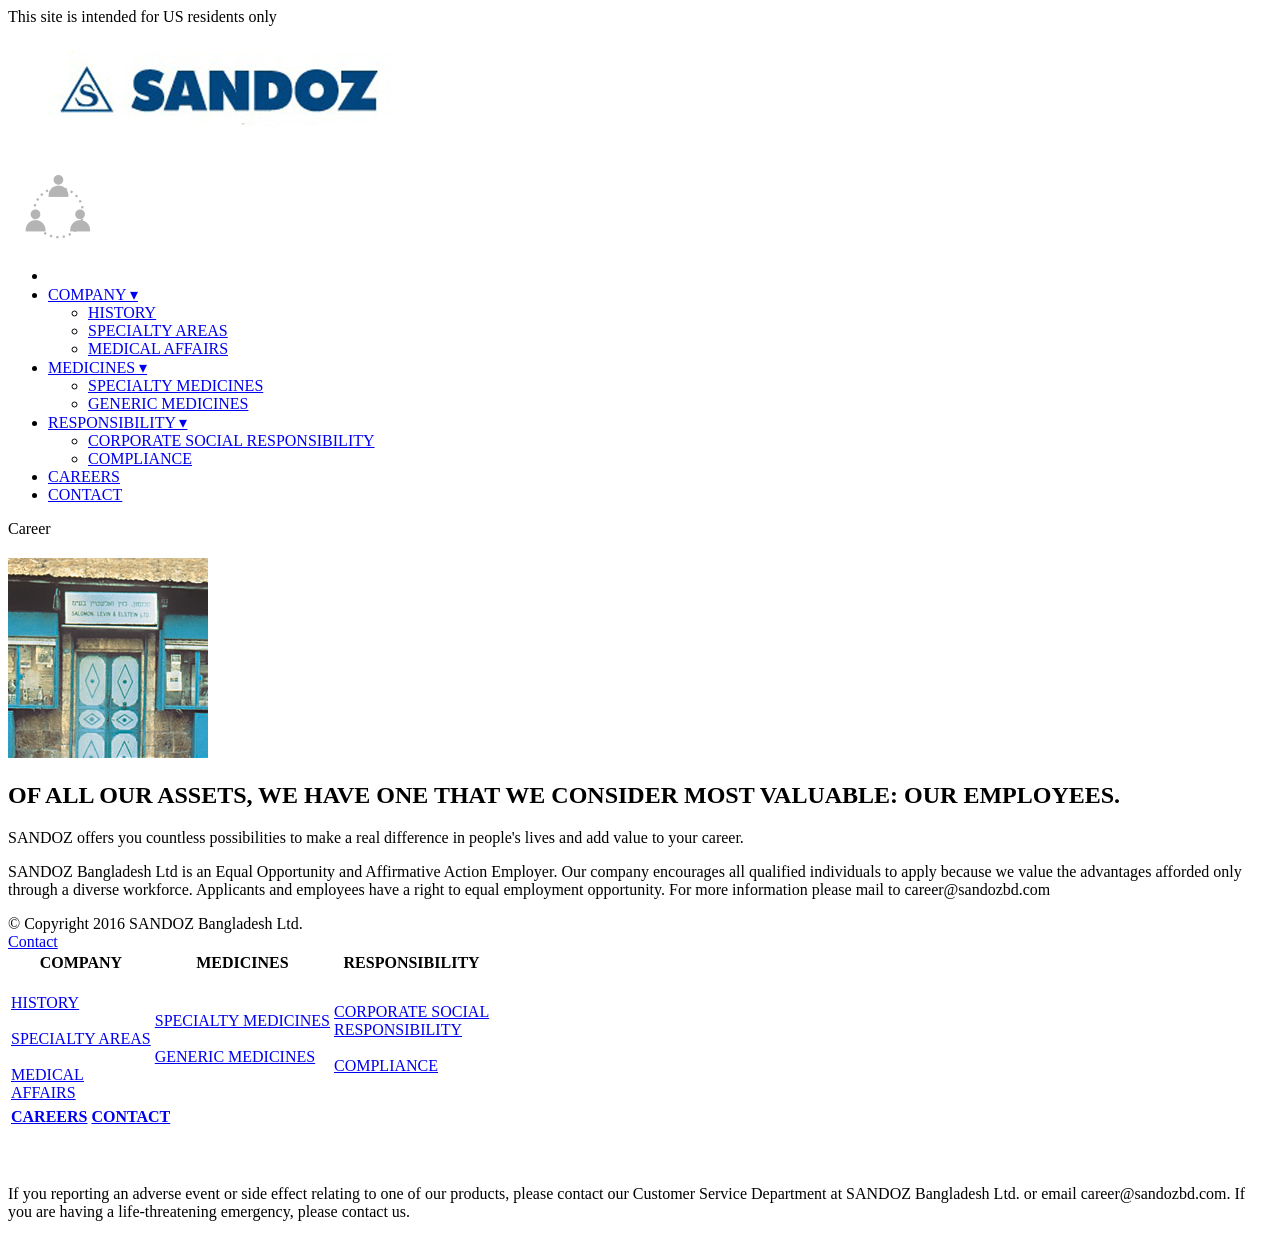
==== Career.htm @ 4a38d23a "Initial Commit First push" ====
﻿<!DOCTYPE HTML PUBLIC "-//W3C//DTD HTML 4.01//EN" "http://www.w3.org/TR/html4/strict.dtd">

<html lang="en" class="">
<head id="Head1">
    <meta http-equiv="Content-Type" content="text/html; charset=UTF-8">
    <meta charset="utf-8">
    <meta http-equiv="X-UA-Compatible" content="IE=edge">
    <title>
        Home –  SANDOZ Bangladesh Ltd.
    </title>
    <meta name="description" content="As a manufacturer of brand and generic pharmaceuticals, Sandoz is working every day to make quality healthcare accessible.">
    <script async="" src="./Content/analytics.js"></script>
    <script async="" src="./Content/analytics.js"></script>
    <script src="./Content/modernizr"></script>
    <link href="./Content/css" rel="stylesheet">
    <link href="http://www.tevausa.com/favicon.png" rel="shortcut icon" type="image/png">
    <meta name="viewport" content="width=device-width, initial-scale=1.0, maximum-scale=1.0, user-scalable=no">
    <script type="text/javascript">
        (function (i, s, o, g, r, a, m) {
            i['GoogleAnalyticsObject'] = r; i[r] = i[r] || function () {
                (i[r].q = i[r].q || []).push(arguments)
            }, i[r].l = 1 * new Date(); a = s.createElement(o),
            m = s.getElementsByTagName(o)[0]; a.async = 1; a.src = g; m.parentNode.insertBefore(a, m)
        })(window, document, 'script', '//www.google-analytics.com/analytics.js', 'ga');

        ga('create', 'UA-44944720-1', 'tevausa.com');
        ga('send', 'pageview');

    </script>
    <script type="text/javascript">
        (function (i, s, o, g, r, a, m) {
            i['GoogleAnalyticsObject'] = r; i[r] = i[r] || function () {
                (i[r].q = i[r].q || []).push(arguments)
            }, i[r].l = 1 * new Date(); a = s.createElement(o),
            m = s.getElementsByTagName(o)[0]; a.async = 1; a.src = g; m.parentNode.insertBefore(a, m)
        })(window, document, 'script', '//www.google-analytics.com/analytics.js', 'ga');

        ga('create', 'UA-53068237-1', 'tevausa.com');
        ga('send', 'pageview');

    </script>
    <style type="text/css">
        .fancybox-margin {
            margin-right: 17px;
        }
    </style>
</head>
<body>
    <div id="centeredContent">
        <form method="post" action="./Content/Home – Teva Pharmaceuticals in the US.html" onkeypress="javascript:return WebForm_FireDefaultButton(event, &#39;Button2&#39;)" id="Form1">
            <div class="aspNetHidden">
                <input type="hidden" name="__EVENTTARGET" id="__EVENTTARGET" value="">
                <input type="hidden" name="__EVENTARGUMENT" id="__EVENTARGUMENT" value="">
                <input type="hidden" name="__VIEWSTATE" id="__VIEWSTATE" value="8wA1oz2IXhbvGoi/eDDi5MOU9FOA37g9fV9ecmlCwlTK7Ih/jYX7LEajSW3hs5UeJ5BXYR0BaYKHjdEeSDaqdYLLdLPPYq/1a30oze2Pu5dltGuKSLxD+irJ8s3wyn12KFcaJxbe3uvacQcBg53zADRLVaohVHVcumbtFDT9Wcw+/cz030AnJq/nBbQSLzqlGpP4mYveVEN3docowH5p/eIM8S2/Z/hiC+ues4nqmD0ePgbvbvp9uW1Y0hdyiPQvvuucbtk/xbFQAUPyLE3QLeYCM2gsXta99uES83AGb1E2yFSRylF6jFfSpjXWtoa0/CDxZ46A7hrd9zuYJMaDbUR6fNYlVZ0lfCrHnu/6+Bo0hkDx4tS3qQDz60NtD0nW3k3hEwfoFLglio/zRIzitixKegfm9PefN5lwGdCwZ3ucraKh36DG5u+cbtR/LBNDaDXilLkKJqb/DSDoC2PV3cRQQ6i5ehjhQXVuuKD/vwkpwvlXrUCJyza0junuNrQtEK4eCf0iJBoLUzjxBxea2Wle2Xga22w+RwCFCsGG33qg2Gk17dGTKREiXop0e+ifZ8jQUKnbzetnNU4iBDXKUlmXMEg9AytNIKUOD8T0126jpSXv3mNNQBDiLsXNDOD3/pZfvXkRaD0NUNyxZr9dbGTfKW9FWJFECDpvQfxZAk1+ojJ74GtP1vFxfWMBLYl0HqBMdnPJCtID4FPp4vTN2UenRMZv/kQ/jCI50xB9DRhdYvPrCkiyUMG2D7MucMVdSPh0kNFbRDbUC3Cc72cMlFd3STUee4+Hu6iOUs7pfyt8gHy6/zTpFANy9zE5hFE7zLIPBFgpEtIpmEQQufqgMvIuENG5YP1jZNhfJISEM/p7aWxBRQQsEhjivard635mh4/YvMJ42XTZCNwjV8uo1EitE9QOTDgs9o9KT7mtu8GgWmy+7vYe66GvPdOi2kTwzhLh5NAYNHibk9x4ysFs9k0jNt0gKGd696jQzW7/mjk6VRgYu7AvFAoa5HfMJhpBJIIV13fvnUTbL+MBPXgMpMfFA8kEY9wX8jaS6lI7lQMEqPInkjZm/Jetmn6rYPk81ZqpcXZ0pD4bgWtzquDshtFa4dk0GbPXpAeZwKxbB/fpI/UKC8VhF370pVu/bDYTJd0LmrzW9CjutrrU+y88NfoQg+zovttsn904bIu6JpDYV2+96WPY83fvfb/7JJIBupYihn6gqUnDNyj9OPl2QnnEjhY7gQjC/0NCzK8CADhgBHMVzIBRdc4zn+yCBFt6b+5VB6pcJwbPDZaOes6zWdL09jF4Gn+DlDZC7Bccwz3llisBVmJ6m2P4nV8Qzm2ik+TBbreMEJ9YmhjilHZAL7uCJbVNFBizZjqiI9DbF3lhG6xQSgx2v0fiYr+l662aj2ksjU7oKObSq92rGPcVV+/2rsqH2njenQQ1Qat0cb9jfR/JNP4Cr+9dJoI1I/hI/G4tyUVlJOwU77MaYna7HDYaMdP6IcaX0gBs6T035FhglNOk83PnfHFlfgRAhEkNIk8i0k2mYUi6wmpleV1Vz45jWA3FGYwCLzoJJbQtM9O2giPoExj9EpyRL1XTciN23RzINpAJ/kuhSfXcu5rQoV5lcEnQCXlWlvelAfG1nQMvO+OBKRlApHt+yFPx/EX2fboeimrSU9AxQq9Len7hK6KYQPiF2aX5SnA2okzhDgH4C9RtgyN977mJoShbB7umVSyl37Cd4vhFn5u3WpphrNX+cJrmKGIzxEL2H3e9MY2JH0HTaGJsywWV25Z7uXEqKpnweoeMhAlaT4nEf4EWipn93lfFmLVS/0J6Wt/XuwCimbuxZ0RadWadWMBuXfnwvKq7Q8dUXvG8JJhJuDnHaubAYEiXb+T5gnS47Ly4GOfJ9/6EwM2ObRd5L/GTuSoNyqMlZ6gciyQqdNPfJrs+rGnPApkpJhA+SREyRPWVDq6RzQ7zDKaivYJH3MOrmR6dM5tQEN/4IclErXhW7d0bZyNrPRodO/zPMimR5Pv+ZJPcN0gn1/Tg2npeMrKt3+OTC8+FED53BrhfGPeKaLVnXvFT5vUY+0KGptVht+BGKflqo6Daz3lblbrZFxyLRdvyYi4JfPXuO2jmLMU4rL8Z6+16qxWaLVir/RtWWYmO+AIMqa6Lyp32oLAJy1XroogqO7IFrAlsV/iufGz2/mnOVWMcBAXUt8MWH8eJaevmOKX55TRkWtwYe/PocfK1BC/ExmwLBIjVqmYXL8rlaLvPHN6YL12BH4nvR3h1X3jZA4ILWkTyNayS0wHW3tPrmofXDvlK3IfpPS2ZOFYMHAU6Rmq/moY1OY5IptKjTausGK/108JKxMxuq2ArNe3e7LTGZ+bYGcxngO2MIGuNK16ruv45mKw0rxXu9KWubekFCW9PymFSi3vb1buPHcRTOQTgsbTV9tqiD/Baqmo1Fjkyw0txHO57Dx4R5elfX5FkKh2dN4bEpVX1cdbawiy8kVjvfYEWF4xAj3BSHQlG5fSh6OEaOidKjwLL/tL9gd+L7gSq21Swof5RxIh/DMRvNZFEGsAwUbEC6Zj22QV5Mt+SrFNO+3/LsO52d64eQi0nTqbUxMwlYmisS75VMLgrtl4eFpI2UVoveC0seSD5nvVyAx7kZeOSkD4A+mjQOSHso7/qNTBDGrqOs4ALwNc7jTm3iQYfcKDX0Sup43IYMVbYDMKWwdS56Qe5FA96nP7P6/pFz+634Rpgmnm4P6L77mcLByh01T0zCUcvby7P3oVLeknYKHLgqetd315kmvrab7SnL1W2IrzD9o6L2x0KBOwR/WtrvfL0b18nQn+LotIIEl++vslxX7BZqZGtGnAKt63xsGKfgOr/87uKXUdWrY+Q4K241vYKqenJ++jkmZcba1CNubyZMPQ1hklw5Ccu3wEuBDayAkCaIYqN2sRIKHuVo+L6OyIeZqE6Piegj4qJemndpIWd4/eybEuvrUPoRRADrhXSSF/7qhfRT6WvqKGc+Ftnae3sGn2e3hCifV/aIAoaIxfa8k2imniaG0T+2HndYOydqjqY4uE3xMaZdm+KhItw6IF4oYpX/QxusHzyYoaa93bCcot8CSnCrGdJSxSeMA0Mb+bAvpIqoBr+SAi0t2sgupnCpCWSiifdupmz1CAyS3w0Sdz4QGYe53u1TBTV0BCZfxW9V/rPJl6jKsQHuWHqEaxlsvzhVAi5+sYbLznCmrr96cO+Ke9P6DyP96OEM0beCnW+LHtn4l/oWlgOfxlTDp3ID3K0Q0slvwPIdNV+OvN9B3AsFoic1SqygFmtCM1Y7d4ccMjkgcXPEP05cXomk92PrY5CwDVvPM4eqrmj+zalzSEVc9HMb3n1mYBiITSk0dPCGlmU6V3atU0NsuCDUV210ibNPb74/ZBcIZtUhgMbtWD/noBVKOO5a7Zewo7/wc2X6DGYak//yOD6R+DtmXj7VWCWaKv8vgu9iPTaILWKofF/5t/mo5XrPHPm8a6oCPD+FuqehAfqhyXI2Z4NQlpSnHlrH4dg1W3Sz1wBaurkVVWFexeqpioZcS/6241cqv/9MKApFiVtd8Yb0xBvW67qx/nL7HS0t/WfQFtLky3bxlOYxvL/x+RE60WeyeIWX/3y0HYDHfa2E762F5pQ9pzjRUQSuHNlzS/aJIX0lcOGpd/19r9wm/PK5l5ATJHCaf1lcGhlXFrHH3Nx">
            </div>
            <script type="text/javascript">
                //<![CDATA[
                var theForm = document.forms['Form1'];
                if (!theForm) {
                    theForm = document.Form1;
                }
                function __doPostBack(eventTarget, eventArgument) {
                    if (!theForm.onsubmit || (theForm.onsubmit() != false)) {
                        theForm.__EVENTTARGET.value = eventTarget;
                        theForm.__EVENTARGUMENT.value = eventArgument;
                        theForm.submit();
                    }
                }
                //]]>
            </script>

            <script src="./Content/MicrosoftAjax.js" type="text/javascript"></script>
            <script src="./Content/MicrosoftAjaxWebForms.js" type="text/javascript"></script>
            <script src="./Content/jquery-1.10.2.js" type="text/javascript"></script>
            <script src="./Content/WebForms.js" type="text/javascript"></script>
            <script src="./Content/WebUIValidation.js" type="text/javascript"></script>
            <script src="./Content/MenuStandards.js" type="text/javascript"></script>
            <script src="./Content/GridView.js" type="text/javascript"></script>
            <script src="./Content/DetailsView.js" type="text/javascript"></script>
            <script src="./Content/TreeView.js" type="text/javascript"></script>
            <script src="./Content/WebParts.js" type="text/javascript"></script>
            <script src="./Content/Focus.js" type="text/javascript"></script>
            <script src="./Content/WebFormsJs" type="text/javascript"></script>
            <script src="./Content/MsAjaxJs" type="text/javascript"></script>
            <script src="./Content/coverflow.js" type="text/javascript"></script>
            <script src="./Content/jquery.cycle.all.js" type="text/javascript"></script>
            <script src="./Content/TevaUSAMaster.js" type="text/javascript"></script>
            <script src="./Content/bjqs-1.3.min.js" type="text/javascript"></script>
            <script src="./Content/jquery.waterwheelCarousel.js" type="text/javascript"></script>
            <script src="./Content/jquery.fancybox.js" type="text/javascript"></script>
            <div class="aspNetHidden">
                <input type="hidden" name="__VIEWSTATEGENERATOR" id="__VIEWSTATEGENERATOR" value="CA0B0334">
                <input type="hidden" name="__EVENTVALIDATION" id="__EVENTVALIDATION" value="21IUrXBhwlAtqNrZ5VcTqa2aB/HqdEp3yS2U/ZqkZh8fagNo8b038oq3P5So3nifrolj13Nfd4AiANduwaDorUyzk5YS+whVhFSqF+sxIxiu+VhkG/MPX2qMZyyMTBE8t5dq92AWzpd/vyRoP5NnpQ==">
            </div>
            <script type="text/javascript">
                //<![CDATA[
                Sys.WebForms.PageRequestManager._initialize('ctl00$ScriptManager1', 'Form1', ['tctl00$ctl06','ctl06'], [], [], 90, 'ctl00');
                //]]>
            </script>
            <header>
                <div id="usresTablet">This site is intended for US residents only</div>
                <div id="topHeader">
                    <div id="logoBar" class="float-left">
                        <a href="home.htm"><img id="tevaLogo" src="./Content/TevaLogo.jpg"></a>
                    </div>
                    <div id="socialBar" class="float-right">
                        <div id="tabletSocial">
                            <img id="socialDrop" src="./Content/tabSocialOff.png">

                        </div>
                    </div>
                    <div id="topMenu">
                        <ul id="menu" class="shadow">
                            <li class="menuPadding">&nbsp;</li>
                            <li>
                                <a href="#" id="A1" style="pointer-events: none;cursor: default">COMPANY ▾</a>
                                <ul>
                                    <li><a href="History.htm" id="Co3">HISTORY</a></li>
                                    <li>
                                        <a href="SpecialtyAreas.htm" id="M1">SPECIALTY AREAS</a>
                                    </li>
                                    <li>
                                        <a href="MedcineAffairs.htm" id="Co4">MEDICAL AFFAIRS</a>
                                    </li>

                                </ul>
                            </li>
                            <li>
                                <a href="#" id="A2" style="pointer-events: none;cursor: default">MEDICINES ▾</a>
                                <ul>
                                    <li><a href="SpecialtyMedicine.htm" id="M2">SPECIALTY MEDICINES</a></li>
                                    <li><a href="GenericMedicine.htm" id="M3">GENERIC MEDICINES</a></li>

                                </ul>
                            </li>
                            <li>
                                <a href="#" id="A3" style="pointer-events: none;cursor: default">RESPONSIBILITY ▾</a>
                                <ul>
                                    <li>
                                        <a href="CorporateSocialResponsibility.htm" id="R1">CORPORATE SOCIAL RESPONSIBILITY</a>
                                    </li>
                                    <li><a href="Compliance.htm" id="R3">COMPLIANCE</a></li>
                                </ul>
                            </li>
                            <li>
                                <a href="Career.htm" id="A4">CAREERS</a>

                            </li>
                            <li>
                                <a href="Contact.htm" id="A5">CONTACT</a>
                            </li>
                        </ul>
                    </div>
            </header>



            <div>
                <section class="content-wrapper main-content clear-fix">
                    <div id="ctl06">

                        <div style="clear:both"></div>
                        <div class="detailNavHeader dropShadow">
                             
                            Career
                        </div>
 
                        <div class="detailNavLeft">
      

                            

                            <div style="margin-top:20px">
                                <img src="Image/Company_History.png" alt="History">
                            </div>

                        </div>
                        <div class="detailPageContent">

                            <div class="detailPageContentBody">
                                <h2>OF ALL OUR ASSETS, WE HAVE ONE THAT WE CONSIDER MOST VALUABLE: OUR EMPLOYEES.</h2>
                                <p>

                                  SANDOZ offers you countless possibilities to make a real difference in people's lives and add value to your career.
                                </p>
                                <p>
                                 SANDOZ Bangladesh Ltd is an Equal Opportunity and Affirmative Action Employer. Our company encourages all qualified individuals to 
                                 apply because we value the advantages afforded only through a diverse workforce. Applicants and employees have a right to equal employment opportunity.
For more information please mail to career@sandozbd.com

                                </p>
                              

                               


                            <!--<table class="history-images">
                                <tbody>
                                    <tr>
                                        <td><img src="Image/History1a.png" alt="History"></td>
                                        <td><img src="Image/Kfar-Saba.png" alt="Kfar Saba"></td>
                                        <td><img src="Image/History3b.png" alt="History"></td>
                                        <td><img src="Image/Cephalon.png" alt="Cephalon"></td>
                                    </tr>
                                </tbody>
                            </table>-->
                        </div>



                    </div>
                </section>
            </div>






            <div class="footer">
                <div id="footerMenuCopyright">
                    <div id="copyright" class="float-right">© Copyright 2016 SANDOZ Bangladesh Ltd.</div>

                    <a href="Contact.htm">Contact</a>&nbsp;&nbsp;&nbsp;

                </div>
                <div id="footerMegaMenu">
                    <table id="bottomlinksleft">
                        <tbody>
                            <tr>
                                <th class="colCompany">
                                    <!--<a href="#">COMPANY</a>-->COMPANY
                                    <br>
                                    <br>
                                </th>
                                <th class="borderLeft colMedicines">
                                    <!--<a href="#">MEDICINES</a>--> MEDICINES
                                    <br>
                                    <br>
                                </th>
                                <th class="borderLeft colResponsibility">
                                    <!--<a href="#">RESPONSIBILITY</a>-->
                                    RESPONSIBILITY
                                    <br>
                                    <br>
                                </th>
                            </tr>
                            <tr>
                                <td class="colCompany">


                                    <a href="History.htm">HISTORY</a><br>
                                    <br>
                                    <a href="SpecialtyAreas.htm">SPECIALTY AREAS</a><br>
                                    <br>

                                    <a href="MedcineAffairs.htm">
                                        MEDICAL<br>
                                        AFFAIRS
                                    </a><br>



                                </td>
                                <td class="borderLeft colMedicines">

                                    <a href="SpecialtyMedicine.htm">SPECIALTY MEDICINES</a><br>
                                    <br>
                                    <a href="GenericMedicine.htm">GENERIC MEDICINES</a><br>
                                    <br>

                                </td>
                                <td class="borderLeft colResponsibility">
                                    <a href="CorporateSocialResponsibility.htm">
                                        CORPORATE SOCIAL<br>
                                        RESPONSIBILITY
                                    </a><br>
                                    <br>

                                    <a href="Compliance.htm">COMPLIANCE</a><br>
                                    <br>

                                </td>
                            </tr>
                        </tbody>
                    </table>
                    <table id="bottomlinksright">
                        <tbody>
                            <tr>
                                <th class="borderLeft colCareers">
                                    <a href="Career.htm">CAREERS</a><br>
                                    <br>
                                </th>
                                <th class="borderLeft colNews">
                                    <a href="Contact.htm">CONTACT</a><br>
                                    <br>
                                </th>
                            </tr>
                            <tr>
                                <td class="borderLeft colCareers"></td>
                                <td class="borderLeft colNews">

                                    <br>
                                </td>
                                <td class="vawd"></td>
                            </tr>
                        </tbody>
                    </table>
                    <div class="desk-vawd">

                    </div>
                </div>
                <p>
                    If you reporting an adverse event or side effect relating to one of our products, please contact our Customer Service Department at SANDOZ Bangladesh Ltd. or email
                   career@sandozbd.com. If you are having a life-threatening
                    emergency, please contact us.
                </p>
            </div>


            <script type="text/javascript">
                //<![CDATA[
                WebForm_AutoFocus('Button2');//]]>
            </script>
        </form>
    </div>



</body>


</html>
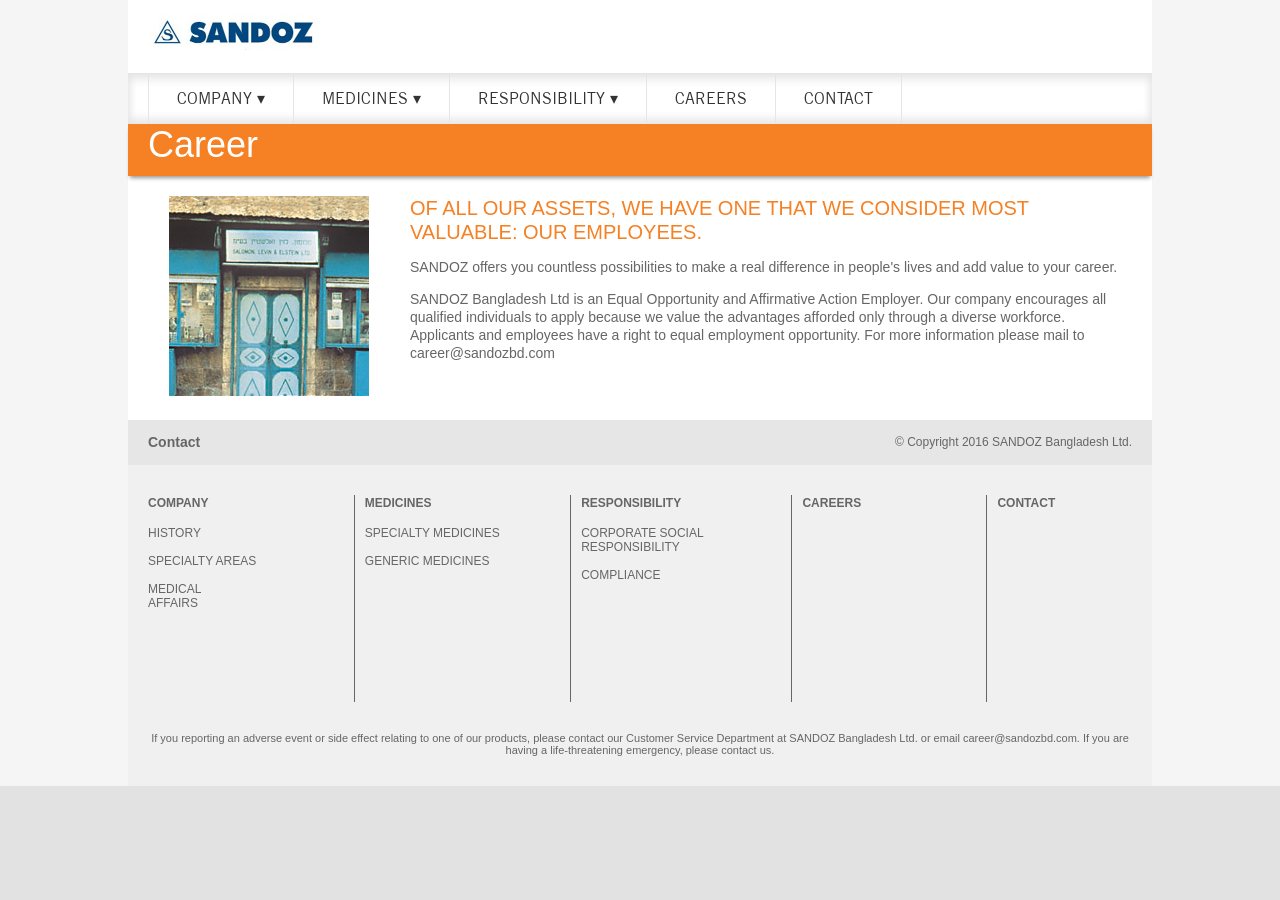
==== commit 018447cf: "All page css file name change" ====
--- a/Career.htm
+++ b/Career.htm
@@ -12,7 +12,7 @@
     <script async="" src="./Content/analytics.js"></script>
     <script async="" src="./Content/analytics.js"></script>
     <script src="./Content/modernizr"></script>
-    <link href="./Content/css" rel="stylesheet">
+    <link href="./Content/site.css" rel="stylesheet">
     <link href="http://www.tevausa.com/favicon.png" rel="shortcut icon" type="image/png">
     <meta name="viewport" content="width=device-width, initial-scale=1.0, maximum-scale=1.0, user-scalable=no">
     <script type="text/javascript">
--- a/Content/site.css
+++ b/Content/site.css
@@ -0,0 +1,2385 @@
+@font-face {
+    font-family: 'Trade Gothic LT';
+    src: url('/Fonts/TradeGothicLTStd-Light.eot');
+    src: local('☺'),url('/Fonts/TradeGothicLTStd-Light.woff') format('woff'), url('/Fonts/TradeGothicLTStd-Light.ttf') format('truetype'),url('/Fonts/TradeGothicLTStd-Light.svg') format('svg');
+}
+
+@font-face {
+    font-family: 'Trade Gothic LT Bold';
+   /* src: url('/Fonts/TradeGothicLTStd-Bold.eot');
+    src: local('☺'),url('/Fonts/TradeGothicLTStd-Bold.woff') format('woff'),url('/Fonts/TradeGothicLTStd-Bold.ttf') format('truetype'), url('fonts/TradeGothicLTStd-Bold.svg') format('svg'); */
+	src: url('trade-gothic-lt.ttf') format('truetype');
+    font-weight: normal;
+}
+
+@font-face {
+    font-family: 'Trade Gothic LT Bold 20';
+    src: url('/Fonts/TradeGothicLTStd-BdCn20.eot');
+    src: local('☺'), url('/Fonts/TradeGothicLTStd-BdCn20.woff') format('woff'),url('/Fonts/TradeGothicLTStd-BdCn20.ttf') format('truetype'),url('/Fonts/TradeGothicLTStd-BdCn20.svg') format('svg');
+}
+
+img {
+    outline: 0;
+    border: 0;
+}
+
+html {
+    background-color: #e2e2e2;
+    margin: 0;
+    padding: 0;
+}
+
+body {
+    background-color: #f5f5f5;
+    color: #666;
+    font-size: 16px;
+    font-family: Arial,Helvetica,sans-serif;
+    margin: 0;
+    padding: 0;
+    width: 100%;
+    text-align: center;
+}
+
+#centeredContent {
+    max-width: 1024px;
+    background-color: #fff;
+    margin: 0 auto;
+    min-width: 768px;
+}
+
+a, a:link, a:visited, a:active, a:hover {
+    color: #f58124;
+    outline: none;
+    padding: 0;
+    margin: 0;
+    text-decoration: none;
+}
+
+    a.orangeLink:link, a.orangeLink:hover, a.orangeLink:active, a.orangeLink:visited {
+        color: #f58124;
+        font-weight: bold;
+        font-size: 14px;
+        text-decoration: none;
+    }
+
+#topHeader {
+    height: 70px;
+    /*padding: 10px 20px 10px 20px;*/
+    min-width: 680px;
+}
+
+#topRight {
+    overflow: hidden;
+}
+
+#bottomRight {
+    overflow: hidden;
+}
+
+#sitesSearchSocial {
+    text-align: right;
+    height: 80px;
+}
+
+#usresidents {
+    font-size: 14px;
+    line-height: 25px;
+    width: 390px;
+    height: 35px;
+}
+
+#social {
+    width: 100px;
+    height: 35px;
+}
+
+    #social > a > img {
+        vertical-align: top;
+        margin-left: 2px;
+    }
+
+#linkedIn {
+    margin-left: 4px;
+}
+
+.shadow {
+    -moz-box-shadow: 0 5px 10px #e5e5e5 inset,0 -5px 10px #e5e5e5 inset;
+    -webkit-box-shadow: 0 5px 10px #e5e5e5 inset,0 -5px 10px #e5e5e5 inset;
+    box-shadow: 0 5px 10px #e5e5e5 inset,0 -5px 10px #e5e5e5 inset;
+}
+
+.dropShadow {
+    -moz-box-shadow: 0 4px 4px -2px #979797;
+    -webkit-box-shadow: 0 4px 4px -2px #979797;
+    box-shadow: 0 4px 4px -2px #979797;
+}
+
+#topMenu {
+    clear: both;
+    width: 100%;
+}
+
+#menu, #menu ul {
+    margin: 0;
+    padding: 0;
+    list-style: none;
+}
+
+#menu {
+    width: 100%;
+    min-width: 750px;
+    margin: 0 auto;
+    border-top: 1px solid #e5e5e5;
+    border-bottom: 1px solid #e5e5e5;
+    background-color: #fff;
+}
+
+.menuPadding {
+    width: 20px !important;
+    height: 50px;
+}
+
+#menu:before, #menu:after {
+    content: "";
+    display: table;
+}
+
+#menu:after {
+    clear: both;
+}
+
+#menu {
+    zoom: 1;
+}
+
+    #menu li {
+        float: left;
+        border-right: 1px solid #e5e5e5;
+        position: relative;
+    }
+
+    #menu a {
+        float: left;
+        padding: 14px 28px 15px;
+        color: #333;
+        font-family: "Trade Gothic LT Bold";
+        font-size: 16px;
+        text-decoration: none;
+        text-align: center;
+    }
+
+    #menu li:hover > a {
+        color: #fff;
+        background-color: #1b81c8;
+    }
+
+    #menu ul {
+        margin: 20px 0 0 0;
+        _margin: 0;
+        opacity: 0;
+        display: none;
+        position: absolute;
+        top: 48px;
+        left: 0;
+        z-index: 100;
+        background: #127cc7;
+        color: #fff;
+    }
+
+    #menu li:hover > ul {
+        opacity: 1;
+        display: block;
+        margin: 0;
+    }
+
+    #menu ul ul {
+        top: 0;
+        margin: 0 0 0 20px;
+        _margin: 0;
+    }
+
+    #menu ul .res-subnav {
+        left: 175px;
+    }
+
+    #menu ul .comp-subnav {
+        left: 134px;
+    }
+
+    #menu ul .specialty-subnav {
+        left: 140px;
+    }
+
+    #menu ul .trade-subnav {
+        left: 140px;
+    }
+
+    #menu ul li {
+        float: none;
+        display: block;
+        border: 0;
+        _line-height: 0;
+        color: #fff;
+    }
+
+        #menu ul li:last-child {
+            box-shadow: none;
+        }
+
+    #menu ul a {
+        padding: 10px 5px;
+        _height: 10px;
+        display: block;
+        float: none;
+        text-transform: none;
+        color: #fff;
+    }
+
+    #menu #comp-submenu li a {
+        width: 124px !important;
+    }
+
+    #menu #med-submenu li a {
+        width: 132px !important;
+    }
+
+    #menu #rep-submenu li a {
+        width: 167px !important;
+    }
+
+    #menu #car-submenu li a {
+        width: 118px !important;
+    }
+
+    #menu #news-submenu li a {
+        width: 99px !important;
+    }
+
+    #menu ul a:hover {
+        background-color: #04acec;
+    }
+
+    #menu ul li:first-child > a:after {
+        content: '';
+        position: absolute;
+        left: 40px;
+        top: 0;
+    }
+
+    #menu ul ul li:first-child a:after {
+        left: 0;
+        top: 50%;
+        margin-top: 0;
+        border-left: 0;
+    }
+
+    #menu ul li:first-child a:hover:after {
+        border-bottom-color: #04acec;
+    }
+
+    #menu ul ul li:first-child a:hover:after {
+        border-right-color: #0299d3;
+        border-bottom-color: transparent;
+    }
+
+.footer {
+    margin: 20px 0 0 0;
+    clear: both;
+    color: #666;
+    width: 100%;
+}
+
+    .footer a:link, .footer a:visited, .footer a:active, .footer a:hover {
+        color: #666;
+        text-decoration: none;
+        margin: 0;
+        padding: 0;
+    }
+
+    .footer #footerMenuCopyright {
+        text-align: left;
+        background-color: #e6e6e6;
+        height: 45px;
+        line-height: 45px;
+        padding-left: 20px;
+        padding-right: 20px;
+        font-size: 14px;
+        font-weight: bold;
+    }
+
+    .footer p {
+        background-color: #f0f0f0;
+        font-size: 11px;
+        margin: 0;
+        padding: 0 20px 30px;
+    }
+
+    .footer #footerMenuCopyright a {
+        display: inline-block;
+    }
+
+#copyright {
+    font-size: 12px;
+    font-weight: normal;
+}
+
+.footer #footerMegaMenu {
+    background-color: #f0f0f0;
+    padding: 30px 10px 30px 10px;
+    text-align: left;
+    position: relative;
+}
+
+#footerMegaMenu table {
+    border-collapse: collapse;
+    border-spacing: 0;
+    text-align: left;
+    font-size: 12px;
+    margin: 0;
+    padding: 0;
+    display: inline-table;
+    table-layout: fixed;
+}
+
+#bottomlinksleft {
+    width: 649px;
+}
+
+#bottomlinksright {
+    width: 331px;
+    display: block;
+}
+
+    #bottomlinksleft th, #bottomlinksright th {
+        font-weight: bold;
+        padding-left: 10px;
+    }
+
+    #bottomlinksleft td, #bottomlinksright td {
+        height: 155px;
+        padding-left: 10px;
+        vertical-align: top;
+    }
+
+.borderLeft {
+    border-left: 1px solid #666;
+}
+
+.colCompany {
+    text-align: left;
+}
+
+.colMedicines {
+    text-align: left;
+}
+
+.colResponsibility {
+    text-align: left;
+}
+
+.colCareers {
+    text-align: left;
+}
+
+#vawd {
+    position: absolute;
+    top: 177px;
+    left: 884px;
+}
+
+.float-left {
+    float: left;
+}
+
+.float-right {
+    float: right;
+}
+
+.clear-fix:after {
+    content: ".";
+    clear: both;
+    display: block;
+    height: 0;
+    visibility: hidden;
+}
+
+h1, h2, h3, h4, h5, h6 {
+    font-family: Arial,Helvetica,sans-serif;
+    font-weight: bold;
+    margin: 10px 0;
+    padding: 0;
+}
+
+    h5 a:link, h5 a:visited, h5 a:active {
+        padding: 0;
+        text-decoration: none;
+    }
+
+.message-info {
+    border: 1px solid;
+    clear: both;
+    padding: 10px 20px;
+}
+
+.message-error {
+    clear: both;
+    color: #e80c4d;
+    font-size: 1.1em;
+    font-weight: bold;
+    margin: 20px 0 10px 0;
+}
+
+.message-success {
+    color: #7ac0da;
+    font-size: 1.3em;
+    font-weight: bold;
+    margin: 20px 0 10px 0;
+}
+
+.error {
+    color: #e80c4d;
+}
+
+.field-validation-error {
+    color: #e80c4d;
+    font-weight: bold;
+}
+
+.field-validation-valid {
+    display: none;
+}
+
+input.input-validation-error {
+    border: 1px solid #e80c4d;
+}
+
+input[type="checkbox"].input-validation-error {
+    border: 0 none;
+}
+
+.validation-summary-errors {
+    color: #e80c4d;
+    font-weight: bold;
+    font-size: 1.1em;
+}
+
+.validation-summary-valid {
+    display: none;
+}
+
+#sitesDropDown {
+    width: 249px;
+    padding: 5px;
+    color: #666;
+    font-weight: bold;
+    vertical-align: middle;
+}
+
+#searchTeva {
+    width: 243px;
+    height: 22px;
+    color: #666;
+    font-weight: bold;
+    vertical-align: middle;
+}
+
+.Search {
+    width: 100% !important;
+}
+
+.resultdetails {
+    text-align: left;
+    margin-left: 20px;
+}
+
+.vawd {
+    display: none;
+}
+
+#Button2 {
+    display: none;
+}
+
+.colNews {
+    text-align: left;
+}
+
+.CustomerBody {
+    padding: 6px 0 6px 20px;
+    min-height: 200px;
+    width: 70%;
+    float: right;
+}
+
+    .CustomerBody textarea, .CustomerBody select, .CustomerBody input {
+        border: 1px solid #6c6d70;
+        color: #666;
+        font-family: Arial,Helvetica,sans-serif;
+        width: 168px;
+        font-size: 12px;
+    }
+
+.formborder {
+    border: 1px solid #ccc;
+    margin: 10px 1px;
+    padding: 10px 5px 0 5px;
+    min-height: 30px;
+    width: 680px;
+}
+
+.control {
+    margin: 5px 1px;
+    min-height: 25px;
+    text-align: right;
+    width: 450px;
+}
+
+    .control table {
+        width: 67% !important;
+        margin-left: 150px !important;
+    }
+
+.Button {
+    background: url('../Images/Mobile/Submit-btn.png') no-repeat;
+    background-color: transparent;
+    display: inline-block;
+    height: 40px;
+    width: 90px !important;
+    border: 0 !important;
+    margin-left: 48%;
+    outline: 0;
+}
+
+#errMsg {
+    color: red;
+    padding: 10px 0 10px 0;
+    text-align: center;
+}
+
+#State {
+    display: block;
+    visibility: visible;
+}
+
+.Thanks {
+    text-align: left;
+}
+
+.journals {
+    width: 100%;
+    min-height: 200px;
+    margin-top: 0;
+}
+
+    .journals img {
+        margin: 30px 30px 10px 0;
+    }
+
+@media only screen and (min-width:1025px) {
+    #topRight {
+        display: block;
+    }
+
+    #logoBar {
+        border: none;
+    }
+
+    #sitesSearchSocial {
+        float: none;
+        border: none;
+    }
+
+    #sitesDropDown, #searchTeva {
+        margin: 0 0 20px 0;
+    }
+
+    .colNews {
+        width: 124px;
+        text-align: left;
+    }
+
+    #bottomlinksleft td, #bottomlinksright td {
+        height: 175px;
+        padding-left: 10px;
+        vertical-align: top;
+    }
+}
+
+#usresTablet {
+    display: none;
+    width: 98%;
+    text-align: right;
+    font-size: 14px;
+    height: 26px;
+    line-height: 24px;
+}
+
+#tabletSocial {
+    display: none;
+    height: 80px;
+    width: 102px;
+    float: right;
+    border-left: 1px solid #b5b5b5;
+}
+
+@media only screen and (min-width:768px)and (max-width:1024px) {
+    #usresTablet {
+        display: block;
+    }
+
+    #tabletSocial {
+        display: block;
+    }
+
+    #topHeader {
+        padding: 0 10px 0 10px;
+        height: 80px;
+        border-top: 1px solid #b5b5b5;
+    }
+
+    #sitesSearchSocial {
+        float: left;
+        border-left: 1px solid #b5b5b5;
+    }
+
+    #sitesDropDown {
+        width: 255px !important;
+    }
+
+    #topRight {
+    }
+
+    #usresidents {
+        display: none;
+    }
+
+    #social {
+        position: absolute;
+        top: 108px;
+        height: 55px;
+        width: 402px;
+        z-index: 20;
+        background-color: #fff;
+        display: none;
+    }
+
+        #social img {
+            margin: 7px 50px 0 22px !important;
+            float: left !important;
+            width: 40px;
+            height: 40px;
+        }
+
+    #bottomRight {
+        padding-top: 5px;
+        text-align: center;
+        width: 300px;
+    }
+
+    #sitesDropDown {
+        margin: 5px 0 0 0;
+    }
+
+    #searchTeva {
+        margin: 10px 0 0 0;
+    }
+
+    #logoBar {
+        padding-top: 5px;
+    }
+
+    #bottomlinksleft {
+    }
+
+        #bottomlinksleft:after {
+            content: "";
+            display: block;
+            width: 100px;
+            height: 25px;
+        }
+
+    #bottomlinksright {
+    }
+
+    .colCareers {
+        border-left: none;
+    }
+
+    .colNews {
+    }
+
+    #vawd {
+        top: 250px;
+        left: 480px;
+    }
+
+    .vawd {
+        display: block;
+    }
+
+    .desk-vawd {
+        display: none;
+    }
+
+    .footer {
+        z-index: 30;
+        display: inline-block;
+        position: relative;
+    }
+
+        .footer #footerMenuCopyright {
+        }
+
+    #footerMegaMenu table {
+        border-collapse: collapse;
+        border-spacing: 0;
+        text-align: left;
+        font-size: 12px;
+        margin: 0;
+        padding: 0;
+        display: inline-table;
+        table-layout: fixed;
+        width: 100%;
+    }
+
+        #footerMegaMenu table td {
+            width: 33% !important;
+        }
+
+    .fancybox-overlay {
+        min-height: 1800px;
+    }
+
+    #menu {
+        min-width: 768px;
+    }
+}
+
+@media only screen and (max-width:768px) {
+    #menu {
+        min-width: 768px;
+    }
+}
+
+.lispacing li {
+    margin-bottom: 10px;
+}
+
+.compartners {
+    margin-bottom: 50px;
+}
+
+    .compartners img {
+        margin: 30px auto 40px;
+        display: block;
+    }
+
+.btnvets, .btnvets:active, .btnvets:visited, .btnvets:hover {
+    background: #f58124;
+    padding: 4px 10px !important;
+    color: #fff !important;
+    font-family: Arial,Helvetica,sans-serif;
+    font-weight: bold;
+    font-size: 1em;
+    border-radius: 8px;
+    -webkit-border-radius: 8px;
+    -mos-border-radius: 8px;
+    behavior: url(Content/CSS/pie/PIE.htc);
+}
+
+#vetsp {
+    margin: 24px 0 0 30px;
+    float: left;
+}
+
+.org-sections {
+    background-color: #e2e2e2;
+    padding: 10px;
+    margin-bottom: 30px;
+}
+
+    .org-sections ul {
+        margin-left: 30px !important;
+    }
+
+.deversity-header {
+    font-family: Arial,Helvetica,sans-serif;
+    font-weight: bold;
+}
+
+#Inclusionlogo {
+    width: 280px;
+    display: block;
+    margin: 10px 0;
+}
+
+.inclusion-emp {
+    width: 100%;
+    position: relative;
+    float: left;
+}
+
+.inclusion-left {
+    width: 70%;
+    float: left;
+}
+
+.inclusion-right {
+    width: 20%;
+    margin-left: 10%;
+    float: left;
+}
+
+    .inclusion-right img {
+        margin-top: 20px;
+    }
+
+sup {
+    font-size: 12px;
+}
+
+#slideshow {
+    clear: both;
+    position: relative;
+    height: 486px;
+}
+
+    #slideshow IMG {
+        position: absolute;
+        max-width: 1024px;
+        height: 486px;
+        top: 0;
+        left: 0;
+        z-index: 8;
+        opacity: 0;
+    }
+
+        #slideshow IMG.active {
+            z-index: 10;
+            opacity: 1;
+        }
+
+        #slideshow IMG.last-active {
+            z-index: 9;
+        }
+
+.active {
+    color: #f58124 !important;
+}
+
+#tevaWholeLife {
+    text-align: left;
+    height: 55px;
+    background-color: #127cc7;
+    color: #fff;
+    padding-left: 20px;
+    padding-top: 10px;
+    font-size: 36px;
+}
+
+#lowerContent {
+    max-width: 1024px;
+    text-align: left;
+    margin: 20px;
+}
+
+#defaultLeft {
+    float: left;
+    width: 30%;
+    font-size: 16px;
+    color: #666;
+    margin-right: 30px;
+    line-height: 21px;
+}
+
+#defaultRight {
+    float: right;
+    width: 30%;
+     font-size: 16px;
+    color: #666;
+    
+    line-height: 21px;
+}
+
+.rightmargin {
+    margin-right: 10px;
+}
+
+.news-data, .newsfeed {
+    width: 100%;
+    height: 230px;
+}
+
+    .newsfeed table td {
+        display: table-cell;
+        vertical-align: top;
+        padding: 0 10px 10px 0;
+    }
+
+    .newsfeed table tr {
+    }
+
+    .newsfeed a {
+        color: #333;
+    }
+
+#defaultMiddle {
+    float: left;
+    width: 30%;
+    font-size: 16px;
+    margin-left: 20px;
+    margin-right: 20px;
+}
+
+.detailPageContentBody a:link, .detailPageContentBody a:visited, .detailPageContentBody a:active, .detailPageContentBody a:hover {
+    color: #f58124;
+    text-decoration: none;
+    margin: 0;
+    padding: 0;
+}
+
+.detailPageContentBody table a:link, .detailPageContentBody table a:visited, .detailPageContentBody table a:active, .detailPageContentBody table a:hover {
+    color: #197ccc;
+}
+
+a.orangeLink:link, a.orangeLink:hover, a.orangeLink:visited, a.orangeLink:active {
+    color: #f58124;
+    text-decoration: none;
+    margin: 0;
+    padding: 0;
+}
+
+.detailSubPageNav a, .detailSubPageNav a:active, .detailSubPageNav a:hover, .detailSubPageNav a:visited {
+    color: #666 !important;
+    line-height: 30px;
+}
+
+#subnav-active {
+    color: #f58124 !important;
+}
+
+.nav-spacer {
+    margin: 0 15px;
+    text-align: center;
+}
+
+.orangeBox {
+    width: 210px;
+    height: 35px;
+    border: 1px solid #f58124;
+    border-radius: 5px;
+    -moz-border-radius: 5px;
+    background-color: #f8f8f8;
+    font-size: 14px;
+    font-weight: bold;
+    line-height: 35px;
+    color: #f58124;
+}
+
+    .orangeBox p {
+        padding-left: 10px;
+        margin: 0;
+    }
+
+p.orangeBoxArrow {
+    padding-right: 10px;
+    font-size: 25px;
+}
+
+h1 {
+    font-family: "Trade Gothic LT";
+    color: #006ec7;
+    font-size: 30px;
+    text-transform: uppercase;
+    line-height: 36px;
+    font-weight: normal;
+}
+
+h2 {
+    color: #f58124;
+    font-size: 20px;
+    text-transform: uppercase;
+    line-height: 24px;
+    font-weight: normal;
+}
+
+.orange {
+    color: #f58124 !important;
+}
+
+.homeblue {
+    color: #006ec7 !important;
+    font-size: 19px;
+    font-family: "Trade Gothic LT";
+    font-weight: bold;
+}
+
+h3 {
+    font-size: 14px;
+    font-weight: bold;
+    color: #006ec7;
+}
+
+.blueText {
+    color: #006ec7;
+}
+
+.detailNavHeader {
+    display: table-cell;
+    width: 984px;
+   /* height: 70px;*/
+    font-size: 36px;
+    color: #fff;
+    background-color: #f58124;
+    text-align: left;
+    padding-left: 20px;
+    padding-right: 20px;
+    padding-bottom: 10px;
+    vertical-align: bottom;
+    position: relative;
+}
+
+.breadcrumb {
+    display: table-cell;
+    bottom: 0;
+    color: #fff;
+    font-size: 14px;
+    float: right;
+    margin-top: 20px;
+}
+
+    .breadcrumb a:link, .breadcrumb a:hover, .breadcrumb a:visited, .breadcrumb a:active {
+        color: #fff;
+        text-decoration: none;
+        margin: 0;
+        padding: 0;
+    }
+
+.mainlink {
+    color: #fff !important;
+}
+
+.currentLink {
+    font-weight: bold;
+}
+
+.detailNavLeft {
+    float: left;
+    width: 242px;
+    padding-left: 20px;
+}
+
+.subnavleft {
+    position: relative;
+    height: 52px;
+    line-height: 52px;
+    text-align: left;
+    font-size: 14px;
+    color: #999;
+    border-bottom: 1px solid #e3e3e3;
+    border-right: 1px solid #e3e3e3;
+    font-family: 'Trade Gothic LT Bold';
+}
+
+    .subnavleft a:link, .subnavleft a:hover, .subnavleft a:visited, .subnavleft a:active {
+        text-decoration: none;
+        color: #979797;
+        margin: 0;
+        padding: 0;
+    }
+
+.subnavselected > a:link, .subnavselected > a:hover, .subnavselected > a:visited, .subnavselected > a:active {
+    color: #f58124 !important;
+}
+
+.subnavselected > div.rightLinkArrow {
+    border-left: 5px solid #f58124;
+}
+
+.detailPageContent {
+    float: right;
+    width: 762px;
+}
+
+.detailPageContentHeader {
+    text-align: left;
+    padding: 30px 25px;
+    background-color: #fef2e9;
+}
+
+.detailSubPageContentHeader {
+    text-align: left;
+    padding: 30px 25px;
+    background-color: #f5f5f5;
+}
+
+.detailPageContentBody {
+    text-align: left;
+    padding: 10px 20px 20px 20px;
+    color: #666;
+    font-size: 14px;
+}
+
+    .detailPageContentBody table {
+        width: 95%;
+        margin: 20px 20px 0 20px;
+        border-collapse: collapse;
+        border: 0;
+    }
+
+    .detailPageContentBody h5 {
+        font-size: 14px;
+        font-weight: bold;
+    }
+
+.sidecallout {
+    margin-top: 30px;
+    margin-bottom: 30px;
+}
+
+.imgCol {
+    width: 55px;
+}
+
+.titleCol {
+    width: 250px;
+}
+
+    .titleCol a {
+        color: #006ec7 !important;
+    }
+
+.spaceCol {
+}
+
+.titleRow {
+    height: 55px;
+    font-family: 'Trade Gothic LT Bold 20',Sans-Serif;
+    font-size: 19px;
+    color: #197ccc;
+    vertical-align: middle;
+}
+
+.textRow {
+    height: 80px;
+}
+
+    .textRow td {
+        vertical-align: top;
+        padding-bottom: 10px;
+        border: 0;
+    }
+
+.newsblock {
+    color: #666;
+    height: 100px;
+}
+
+    .newsblock:after {
+        clear: both;
+    }
+
+.newsdate {
+    width: 75px;
+    padding-top: 8px;
+    height: 67px;
+    float: left;
+}
+
+.newstext {
+    float: right;
+    width: 85%;
+}
+
+    .newstext h5 {
+        color: #006ec7;
+        font-family: "Trade Gothic LT Bold 20";
+        font-size: 21px;
+    }
+
+#closeall {
+    font-weight: bold;
+    color: #f58124;
+}
+
+div.expandable {
+    padding-bottom: 20px;
+}
+
+.less {
+    color: #006ec7;
+}
+
+.more {
+    color: #006ec7;
+}
+
+#expandall {
+    font-weight: bold;
+    color: #f58124;
+}
+
+div.question {
+    color: #006ec7;
+    margin: 0 -20px;
+    padding: 10px 20px;
+}
+
+div.answer > b {
+    color: #f58124;
+}
+
+div.answer {
+    color: #666;
+}
+
+.greybackground {
+    background-color: #f0f0f0;
+    border: 1px solid #fff;
+}
+
+.testimonial {
+    margin: 25px 0;
+    line-height: 2em;
+}
+
+.employee {
+    font-size: 12px;
+    display: table-cell;
+    vertical-align: top;
+    width: 253px;
+    color: #006ec7;
+}
+
+div.divider {
+    width: 100%;
+    height: 25px;
+    padding: 25px 0;
+    color: #f58124;
+    text-align: center;
+    clear: both;
+}
+
+#leftMeds {
+    width: 45%;
+}
+
+#storefront {
+    width: 400px;
+    display: block;
+}
+
+#rightMeds {
+    width: 45%;
+}
+
+.headquart {
+    text-align: left;
+    color: #666;
+    font-size: 14px;
+    line-height: 25px;
+}
+
+#headquart {
+    display: none;
+}
+
+.error {
+    color: #f22c2c;
+    width: 100%;
+    height: 10px;
+    font-size: 12px;
+}
+
+.Formfield {
+    border: 1px solid #dbdbdb;
+    border-bottom: 1px solid #f9f9f9 !important;
+    background-color: #fcfcfc;
+}
+
+.Formlabel {
+    margin-left: 10px;
+}
+
+.m_buttons {
+    width: 100%;
+    height: 70px;
+}
+
+.error {
+    color: #f22c2c;
+    width: 100%;
+    height: 10px;
+    font-size: 12px;
+    margin-bottom: 10px;
+}
+
+.lname {
+    margin-left: 40px;
+}
+
+#txtLname, #txtAddress2, #ddlState, #errtxtLname, #errddlState {
+    margin-left: 30px;
+}
+
+#txtzip {
+    margin-left: 20px;
+}
+
+.form {
+    margin: 0 !important;
+    padding: 0;
+    width: 450px !important;
+    height: auto;
+}
+
+#errddlState {
+    width: 90px;
+    float: left;
+}
+
+#errtxtzip {
+    width: 120px;
+    float: right;
+}
+
+#Clear_btn {
+    margin-left: 40px;
+}
+
+.sitemap {
+    margin: 0 0;
+    padding: 0;
+    text-align: left;
+    width: 80%;
+}
+
+    .sitemap li, .sub-sitemap li {
+        list-style-type: none;
+        margin-left: 20px;
+        width: 100%;
+        color: #0063b3;
+    }
+
+        .sitemap li a {
+            color: #0063b3;
+        }
+
+.top {
+    margin-top: 20px;
+}
+
+.sub-sitemap {
+    width: 80%;
+    margin: 0;
+    padding: 0;
+}
+
+    .sub-sitemap li {
+        list-style: disc !important;
+        margin-left: 30px;
+    }
+
+.quotefloat {
+    float: left;
+    margin: 30px 0 0 10px;
+}
+
+.bjqs, .bjqs li {
+    margin: 0;
+    padding: 0;
+    list-style: none;
+    width: 100% !important;
+    height: 500px !important;
+}
+
+.bjqsimg {
+    height: 200px !important;
+    margin-left: 10px;
+}
+
+.quotes-text {
+    position: relative;
+    margin-bottom: 20px;
+    color: #666;
+}
+
+    .quotes-text img {
+        width: 25px !important;
+    }
+
+    .quotes-text .qoutesimg {
+        width: 100%;
+        position: relative;
+        display: table-cell;
+    }
+
+.qoutesimg .right-quotation {
+    float: right !important;
+}
+
+.bjqsimg2 {
+    width: 150px !important;
+}
+
+.quotes-text .bold-text {
+    font-weight: bold;
+    font-size: 14px;
+    text-align: left;
+    margin: 10px 10px 20px 10px;
+}
+
+.quotes-text .q-text {
+    width: 90%;
+    text-align: left;
+    margin-left: 20px;
+}
+
+.quotes-text .q-text-career {
+    width: 70%;
+    text-align: left;
+    margin: 0 auto;
+}
+
+.size {
+    font-size: 14px;
+}
+
+.resp {
+    height: 50px !important;
+}
+
+.Employe {
+    width: 220px;
+    margin: 0 auto;
+    color: #4899dc;
+}
+
+    .Employe img {
+        width: 100px;
+        height: 100px;
+    }
+
+.career {
+    font-size: 14px;
+}
+
+.bjqs .divider {
+    clear: both;
+    color: #f58124;
+    height: 20px !important;
+    padding: 0 0 10px 0 !important;
+    text-align: center;
+    width: 100%;
+}
+
+.joblistings {
+    width: 100%;
+}
+
+#lblkey, #lblloc {
+    color: #006ec7;
+}
+
+#TxtKeywords {
+    width: 250px;
+}
+
+#ddloc {
+    margin: 0;
+    padding: 0;
+}
+
+#btnsearch {
+    margin: 20px 0;
+    float: left;
+}
+
+.listings {
+    background-color: #efefef;
+    margin-top: 20px;
+}
+
+    .listings table {
+        padding-top: 0 !important;
+        margin-top: 0 !important;
+    }
+
+#carousel-wrap {
+    width: 1024px;
+    height: 200px;
+    position: absolute;
+    z-index: 20;
+    top: 430px;
+    margin: 0 auto;
+    background-color: none !important;
+}
+
+#carousel {
+    width: 100%;
+    height: 200px;
+    position: relative;
+    clear: both;
+    overflow: hidden;
+}
+
+    #carousel img {
+        visibility: hidden;
+        cursor: pointer;
+        height: 180px;
+        width: 500px;
+    }
+
+#carousel-wrap .divider {
+    clear: both;
+    color: #f58124;
+    height: 25px;
+    padding: 25px 0;
+    padding: 0 !important;
+    text-align: center;
+    width: 100%;
+}
+
+#prev {
+    float: left;
+    position: absolute;
+    z-index: 30;
+    height: 100px;
+    width: 120px;
+    left: 90px;
+    top: 52px;
+    background-color: #f6c89d;
+    opacity: .4 !important;
+    filter: alpha(opacity=40);
+}
+
+#next {
+    float: right;
+    position: absolute;
+    z-index: 30;
+    height: 100px;
+    width: 120px;
+    right: 90px;
+    top: 52px;
+    background-color: #f6c89d;
+    opacity: .4 !important;
+    filter: alpha(opacity=40);
+}
+
+    #next img, #prev img {
+        width: 50px;
+        height: 50px;
+        text-align: center;
+        z-index: 35;
+        margin-top: 25px;
+    }
+
+    #next img {
+        float: right;
+    }
+
+#prev img {
+    float: left;
+}
+
+.formlbl {
+    margin: 0 !important;
+    padding: 0 !important;
+    text-align: left !important;
+}
+
+    .formlbl span {
+        margin-left: 40px;
+    }
+
+.history-images {
+    width: 90% !important;
+    margin: 0 0 0 20px !important;
+}
+
+@media only screen and (min-width:1025px) {
+    #defaultLeft {
+        width: 30%;
+    }
+
+    #defaultMiddle {
+        width: 30%;
+    }
+
+    #defaultRight {
+        width: 30%;
+    }
+
+    .quotefloat {
+        width: 250px !important;
+    }
+
+    .detailNavLeft {
+        display: block;
+    }
+
+    .detailSubPageNav {
+        display: none;
+    }
+
+    .hr {
+        display: none;
+    }
+
+    #storefront {
+        display: none;
+    }
+
+    .detailPageContent {
+        line-height: 1.125em;
+    }
+
+    #carousel-wrap {
+        width: 1024px;
+        height: 200px;
+        position: absolute;
+        z-index: 20;
+        top: 430px;
+        margin: 0 auto;
+    }
+
+    #carousel {
+        width: 100%;
+        height: 200px;
+        clear: both;
+        overflow: hidden;
+    }
+
+        #carousel img {
+            visibility: hidden;
+            cursor: pointer;
+            height: 180px;
+            width: 500px;
+        }
+
+    #carousel-wrap .divider {
+        clear: both;
+        color: #f58124;
+        height: 25px;
+        padding: 0 !important;
+        text-align: center;
+        width: 100%;
+    }
+
+    #prev {
+        float: left;
+        position: absolute;
+        z-index: 30;
+        height: 100px;
+        width: 120px;
+        left: 90px;
+        top: 52px;
+        background-color: #f6c89d;
+        opacity: .4;
+    }
+
+    #next {
+        float: right;
+        position: absolute;
+        z-index: 30;
+        height: 100px;
+        width: 120px;
+        right: 90px;
+        top: 52px;
+        background-color: #f6c89d;
+        opacity: .4;
+    }
+
+        #next img, #prev img {
+            width: 50px;
+            height: 50px;
+            text-align: center;
+            z-index: 35;
+            margin-top: 25px;
+        }
+
+        #next img {
+            float: right;
+        }
+
+    #prev img {
+        float: left;
+    }
+}
+
+@media only screen and (min-width:768px)and (max-width:1024px) {
+    h1 {
+        font-family: Arial,Helvetica,sans-serif;
+    }
+
+    .hr {
+        border-top: 1px solid #ccc;
+    }
+
+    #slideshow {
+    }
+
+        #slideshow img {
+            width: 100%;
+        }
+
+    #defaultLeft {
+        width: 100%;
+        border-bottom: 1px solid #666;
+        margin-bottom: 10px;
+        padding-bottom: 25px;
+    }
+
+    .detailSubPageNav {
+        text-align: left;
+        padding: 15px 0 15px 20px;
+        min-height: 15px;
+        height: auto;
+        font-size: 18px;
+        border-bottom: 1px solid #006ec7;
+    }
+
+    .nowrap {
+        white-space: nowrap;
+    }
+
+    #defaultMiddle {
+        width: 45%;
+        margin-left: 0;
+    }
+
+    #defaultRight {
+        width: 45%;
+    }
+
+    div.detailNavLeft {
+        display: none;
+    }
+
+    div.detailPageContent {
+        width: 100%;
+        min-width: 768px;
+        float: none;
+        line-height: 1.313em;
+    }
+
+    #headquart {
+        display: block;
+    }
+
+    .quotefloat {
+        width: 700px !important;
+        height: 181px !important;
+        display: block;
+    }
+
+    .bjqs {
+        margin: 0;
+        padding: 0;
+        list-style: none;
+        width: 80% !important;
+        text-align: center;
+        margin-left: 40px !important;
+        z-index: 1;
+        display: block;
+    }
+
+    .bjqsimg {
+        height: 200px !important;
+        margin-left: 10px;
+    }
+
+    .quotes-text {
+        width: 50%;
+        position: relative;
+        margin-bottom: 20px;
+        float: right;
+        color: #666;
+    }
+
+    .bjqs-controls .bjqs-next {
+        float: left !important;
+    }
+
+    .wrapper {
+        margin: 0 auto;
+        width: 700px;
+    }
+
+    .resp {
+        height: 270px !important;
+        width: 650px !important;
+    }
+
+    .size {
+        width: 70%;
+    }
+
+    .bjqs .divider {
+        display: none;
+    }
+
+    .Employe {
+        width: 220px;
+        float: left;
+        color: #4899dc;
+    }
+
+    .quotes-text .q-text-career {
+        width: 100% !important;
+        text-align: left;
+        margin: 0 auto;
+    }
+
+    .testi {
+        width: 58% !important;
+    }
+
+    #carousel-wrap {
+        width: 80%;
+        position: absolute;
+        z-index: 20;
+        top: 445px;
+        left: 0;
+        right: 0;
+        margin-left: auto;
+        margin-right: auto;
+    }
+
+    #carousel {
+        width: 600px !important;
+        height: 180px;
+        position: relative;
+        clear: both;
+        overflow: hidden;
+        margin: 0 auto;
+    }
+
+        #carousel img {
+            visibility: hidden;
+            cursor: pointer;
+            height: 160px;
+            width: 300px;
+        }
+
+    #prev {
+        float: left;
+        position: absolute;
+        z-index: 30;
+        height: 80px;
+        width: 100px;
+        left: 10%;
+        top: 52px;
+        background-color: #f6c89d;
+        opacity: .4;
+    }
+
+    #next {
+        float: right;
+        position: absolute;
+        z-index: 30;
+        height: 80px;
+        width: 100px;
+        right: 10%;
+        top: 52px;
+        background-color: #f6c89d;
+        width: 100px;
+        top: 52px;
+        background-color: #f6c89d;
+        opacity: .4;
+    }
+
+    .titleCol a {
+        color: #006ec7 !important;
+        border: 1px solid #fff;
+    }
+
+    .titleCol {
+        width: 250px;
+        font-size: 16px;
+        font-family: 'Trade Gothic LT';
+        font-weight: bold;
+        color: #333;
+    }
+}
+
+@media only screen and (max-width:767px) {
+    div.detailNavLeft {
+        display: none;
+    }
+
+    .resp {
+        height: 270px !important;
+        width: 650px !important;
+        margin-bottom: 90px;
+    }
+
+    .quotefloat {
+        display: block;
+        height: 181px !important;
+        width: 700px !important;
+    }
+
+    .hr {
+        border-top: 1px solid #ccc !important;
+    }
+
+    .wrapper {
+        margin: 0 auto;
+        width: 700px;
+    }
+
+    .quotes-text {
+        color: #666;
+        float: right;
+        margin-bottom: 20px;
+        position: relative;
+        width: 50%;
+        margin-right: 30px;
+    }
+
+    .testi {
+        width: 58% !important;
+    }
+
+    .quotes-text {
+        color: #666;
+        float: right;
+        margin-bottom: 20px;
+        position: relative;
+        width: 50%;
+    }
+
+    .Employe {
+        color: #4899dc;
+        float: left;
+        width: 220px;
+    }
+
+    .divider {
+        display: none;
+    }
+
+    .vawd {
+        display: block;
+    }
+
+    .desk-vawd {
+        display: none;
+    }
+
+    #bottomlinksright {
+        width: 649px;
+        margin-top: 20px !important;
+    }
+
+    .colCareers {
+        border-left: medium none;
+    }
+
+    #slideshow IMG {
+        width: 100%;
+    }
+}
+
+@media only screen and (max-width:320px) {
+}
+
+.coverflow {
+    z-index: 10;
+    position: relative;
+    opacity: 1;
+    overflow: hidden;
+    -webkit-tap-highlight-color: rgba(0,0,0,0);
+    -webkit-text-size-adjust: none;
+    -ms-text-size-adjust: none;
+    -webkit-touch-callout: none;
+    -webkit-transition: opacity .7s;
+    -moz-transition: opacity .7s;
+    -ms-transition: opacity .7s;
+    -o-transition: opacity .7s;
+    transition: opacity .7s;
+}
+
+    .coverflow .coverflow-wrap {
+        position: absolute;
+        width: 100%;
+        height: 100%;
+        overflow: hidden;
+    }
+
+    .coverflow .coverflow-wrap, .coverflow .coverflow-tray {
+        -webkit-transform-style: preserve-3d;
+        -moz-transform-style: preserve-3d;
+        -o-transform-style: preserve-3d;
+        -ms-transform-style: preserve-3d;
+        transform-style: preserve-3d;
+    }
+
+    .coverflow .coverflow-tray, .coverflow .coverflow-cell {
+        position: absolute;
+        -webkit-backface-visibility: hidden;
+        -webkit-transition: -webkit-transform .8s cubic-bezier(.19,1,.22,1);
+        -moz-transition: -moz-transform .8s cubic-bezier(.19,1,.22,1);
+        -ms-transition: -ms-transform .8s cubic-bezier(.19,1,.22,1);
+        -o-transition: -o-transform .8s cubic-bezier(.19,1,.22,1);
+        transition: transform .8s cubic-bezier(.19,1,.22,1);
+    }
+
+        .coverflow .coverflow-cell canvas {
+            outline: 1px solid transparent;
+            position: absolute;
+            opacity: 1;
+            -webkit-transition: opacity .7s;
+            -moz-transition: opacity .7s;
+            -ms-transition: opacity .7s;
+            -o-transition: opacity .7s;
+            transition: opacity .7s;
+        }
+
+.coverflow-text {
+    position: absolute;
+    opacity: 1;
+    -webkit-transition: opacity .7s;
+    -moz-transition: opacity .7s;
+    -ms-transition: opacity .7s;
+    -o-transition: opacity .7s;
+    transition: opacity .7s;
+    width: 100%;
+}
+
+    .coverflow-text h1, .coverflow-text h2 {
+        margin: 0;
+    }
+
+#tevaLogo {
+    width: 225px;
+    height: 69px;
+}
+
+#fb {
+    width: 24px;
+    height: 23px;
+}
+
+#linkedIn {
+    width: 24px;
+    height: 23px;
+}
+
+#gp {
+    width: 24px;
+    height: 23px;
+}
+
+#northwales {
+    width: 400px;
+    height: 200px;
+}
+
+#socialDrop {
+    width: 102px;
+    height: 80px;
+}
+
+#vawd, #Img1 {
+    width: 115px;
+    height: 68px;
+}
+
+#valuechain {
+    width: 700px;
+    height: 116px;
+    padding: 25px 0;
+}
+
+#heart {
+    width: 140px;
+    height: 133px;
+    padding-right: 50px;
+}
+
+#emily, #travis, #perez, #pitchford, #cozart, #bobbit {
+    width: 83px;
+    height: 85px;
+    margin-right: 5px;
+}
+
+.pageicon {
+    width: 55px;
+    height: 55px;
+}
+
+.rightarrow {
+    width: 23px;
+    height: 23px;
+    vertical-align: -3px;
+}
+
+.rightLinkArrow {
+    position: absolute;
+    top: 24px;
+    right: 10px;
+    float: right;
+    width: 0;
+    height: 0;
+    border-top: 5px solid transparent;
+    border-bottom: 5px solid transparent;
+    border-left: 5px solid #979797;
+}
+
+.fancybox-wrap, .fancybox-skin, .fancybox-outer, .fancybox-inner, .fancybox-image, .fancybox-wrap iframe, .fancybox-wrap object, .fancybox-nav, .fancybox-nav span, .fancybox-tmp {
+    padding: 0;
+    margin: 0;
+    border: 0;
+    outline: none;
+    vertical-align: top;
+}
+
+.fancybox-wrap {
+    position: absolute;
+    top: 0;
+    left: 0;
+    z-index: 8020;
+}
+
+.fancybox-skin {
+    position: relative;
+    background: #f9f9f9;
+    color: #444;
+    text-shadow: none;
+    -webkit-border-radius: 4px;
+    -moz-border-radius: 4px;
+    border-radius: 4px;
+}
+
+.fancybox-opened {
+    z-index: 8030;
+}
+
+    .fancybox-opened .fancybox-skin {
+        -webkit-box-shadow: 0 10px 25px rgba(0,0,0,.5);
+        -moz-box-shadow: 0 10px 25px rgba(0,0,0,.5);
+        box-shadow: 0 10px 25px rgba(0,0,0,.5);
+    }
+
+.fancybox-outer, .fancybox-inner {
+    position: relative;
+}
+
+.fancybox-inner {
+    overflow: hidden;
+}
+
+.fancybox-type-iframe .fancybox-inner {
+    -webkit-overflow-scrolling: touch;
+}
+
+.fancybox-error {
+    color: #444;
+    font: 14px/20px "Helvetica Neue",Helvetica,Arial,sans-serif;
+    margin: 0;
+    padding: 15px;
+    white-space: nowrap;
+}
+
+.fancybox-image, .fancybox-iframe {
+    display: block;
+    width: 100%;
+    height: 100%;
+}
+
+.fancybox-image {
+    max-width: 100%;
+    max-height: 100%;
+}
+
+#fancybox-loading, .fancybox-close, .fancybox-prev span, .fancybox-next span {
+    background-image: url('/Images/Fancybox/fancybox_sprite.png');
+}
+
+#fancybox-loading {
+    position: fixed;
+    top: 50%;
+    left: 50%;
+    margin-top: -22px;
+    margin-left: -22px;
+    background-position: 0 -108px;
+    opacity: .8;
+    cursor: pointer;
+    z-index: 8060;
+}
+
+    #fancybox-loading div {
+        width: 44px;
+        height: 44px;
+        background: url('/Images/Fancybox/fancybox_loading.gif') center center no-repeat;
+    }
+
+.fancybox-close {
+    position: absolute;
+    top: -18px;
+    right: -18px;
+    width: 36px;
+    height: 36px;
+    cursor: pointer;
+    z-index: 8040;
+}
+
+.fancybox-nav {
+    position: absolute;
+    top: 0;
+    width: 40%;
+    height: 100%;
+    cursor: pointer;
+    text-decoration: none;
+    background: transparent url('/Images/Fancybox/blank.gif');
+    -webkit-tap-highlight-color: rgba(0,0,0,0);
+    z-index: 8040;
+}
+
+.fancybox-prev {
+    left: 0;
+}
+
+.fancybox-next {
+    right: 0;
+}
+
+.fancybox-nav span {
+    position: absolute;
+    top: 50%;
+    width: 36px;
+    height: 34px;
+    margin-top: -18px;
+    cursor: pointer;
+    z-index: 8040;
+    visibility: hidden;
+}
+
+.fancybox-prev span {
+    left: 10px;
+    background-position: 0 -36px;
+}
+
+.fancybox-next span {
+    right: 10px;
+    background-position: 0 -72px;
+}
+
+.fancybox-nav:hover span {
+    visibility: visible;
+}
+
+.fancybox-tmp {
+    position: absolute;
+    top: -99999px;
+    left: -99999px;
+    visibility: hidden;
+    max-width: 99999px;
+    max-height: 99999px;
+    overflow: visible !important;
+}
+
+.fancybox-lock {
+    overflow: hidden !important;
+    width: auto;
+}
+
+    .fancybox-lock body {
+        overflow: hidden !important;
+    }
+
+.fancybox-lock-test {
+    overflow-y: hidden !important;
+}
+
+.fancybox-overlay {
+    position: absolute;
+    top: 0;
+    left: 0;
+    overflow: hidden;
+    display: none;
+    z-index: 8010;
+    background: url('/Images/Fancybox/fancybox_overlay.png');
+}
+
+.fancybox-overlay-fixed {
+    position: fixed;
+    bottom: 0;
+    right: 0;
+}
+
+.fancybox-lock .fancybox-overlay {
+    overflow: auto;
+    overflow-y: scroll;
+}
+
+.fancybox-title {
+    visibility: hidden;
+    font: normal 13px/20px "Helvetica Neue",Helvetica,Arial,sans-serif;
+    position: relative;
+    text-shadow: none;
+    z-index: 8050;
+}
+
+.fancybox-opened .fancybox-title {
+    visibility: visible;
+}
+
+.fancybox-title-float-wrap {
+    position: absolute;
+    bottom: 0;
+    right: 50%;
+    margin-bottom: -35px;
+    z-index: 8050;
+    text-align: center;
+}
+
+    .fancybox-title-float-wrap .child {
+        display: inline-block;
+        margin-right: -100%;
+        padding: 2px 20px;
+        background: transparent;
+        background: rgba(0,0,0,.8);
+        -webkit-border-radius: 15px;
+        -moz-border-radius: 15px;
+        border-radius: 15px;
+        text-shadow: 0 1px 2px #222;
+        color: #fff;
+        font-weight: bold;
+        line-height: 24px;
+        white-space: nowrap;
+    }
+
+.fancybox-title-outside-wrap {
+    position: relative;
+    margin-top: 10px;
+    color: #fff;
+}
+
+.fancybox-title-inside-wrap {
+    padding-top: 10px;
+}
+
+.fancybox-title-over-wrap {
+    position: absolute;
+    bottom: 0;
+    left: 0;
+    color: #fff;
+    padding: 10px;
+    background: #000;
+    background: rgba(0,0,0,.8);
+}
+
+@media only screen and (-webkit-min-device-pixel-ratio:1.5),only screen and (min--moz-device-pixel-ratio:1.5),only screen and (min-device-pixel-ratio:1.5) {
+    #fancybox-loading, .fancybox-close, .fancybox-prev span, .fancybox-next span {
+        background-image: url('/Images/Fancybox/fancybox_sprite@2x.png');
+        background-size: 44px 152px;
+    }
+
+        #fancybox-loading div {
+            background-image: url('/Images/Fancybox/fancybox_loading@2x.gif');
+            background-size: 24px 24px;
+        }
+}
